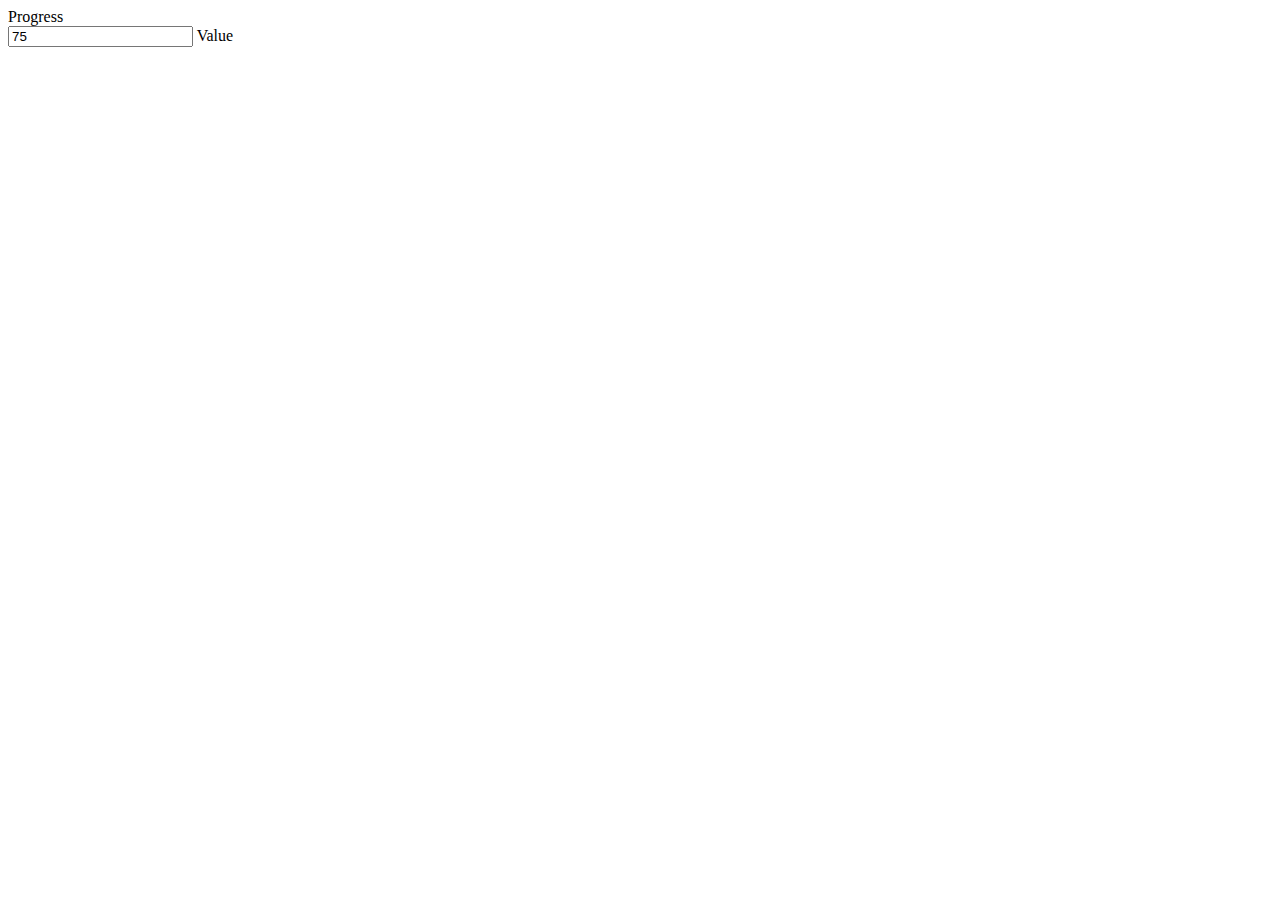
==== progress.html @ e6ca2cc1 "create circle progress bar with input value of progress" ====
<!DOCTYPE html>
<html lang="ru">
<head>
    <meta charset="UTF-8">
    <title>progress-test</title>
    <link rel="stylesheet" href="progress.scss">
</head>
<body>
    <div class="page">
        <div class="progress">
            Progress
            <div class="progress__container">
                <div class="progress__bar" id="progressCircle"></div>
                <span class="progress__settings">
                    <input id="progressValue" value="75">
                    <label for="progressValue">Value</label>
                </span>
            </div>
        </div>
    </div>
</body>
<script src="progress.js"></script>
</html>
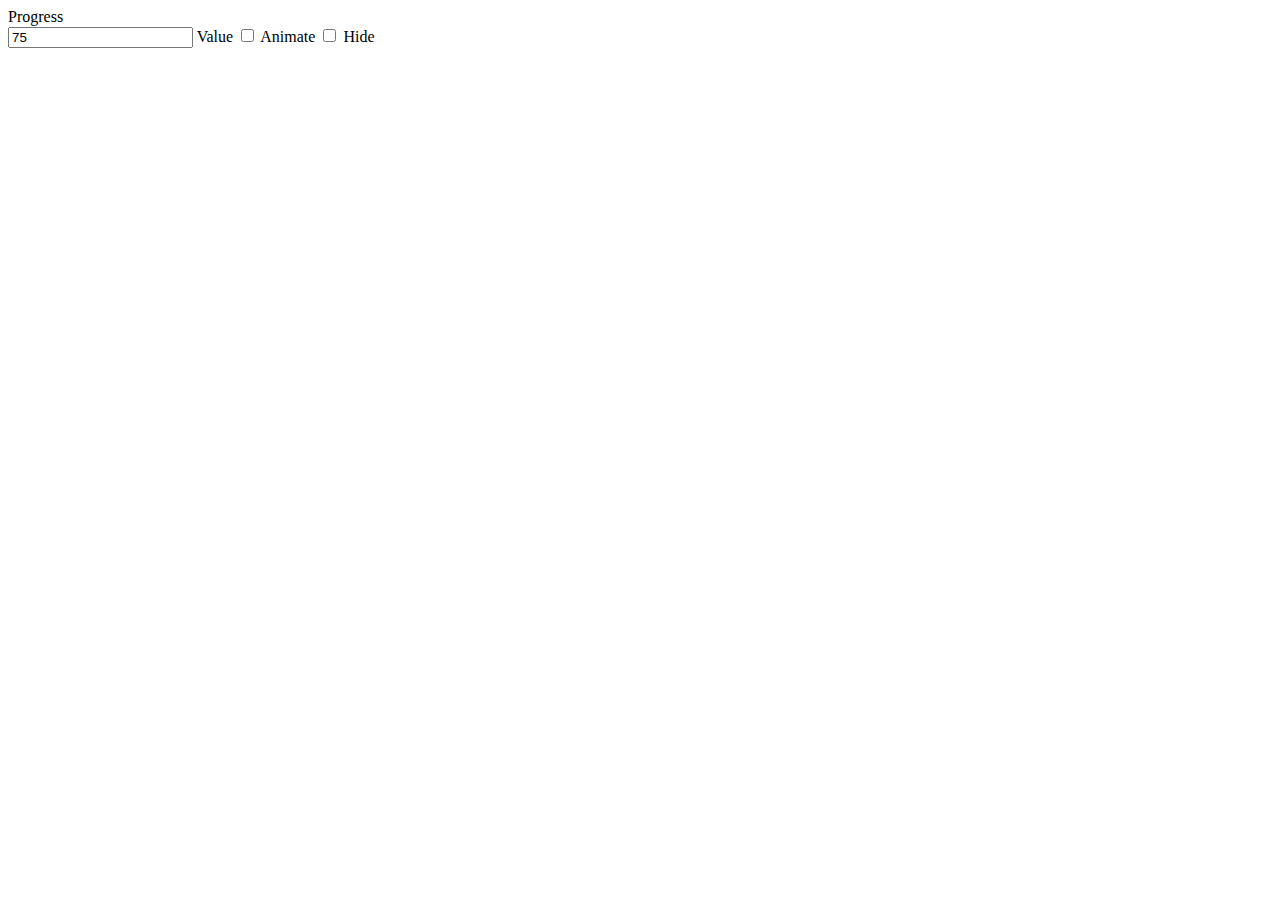
==== commit 1cc6581d: "add hide and animate functions" ====
--- a/progress.html
+++ b/progress.html
@@ -12,8 +12,18 @@
             <div class="progress__container">
                 <div class="progress__bar" id="progressCircle"></div>
                 <span class="progress__settings">
-                    <input id="progressValue" value="75">
-                    <label for="progressValue">Value</label>
+                    <span>
+                        <input id="value" value="75">
+                        <label for="value">Value</label>
+                    </span>
+                    <span>
+                        <input type="checkbox" id="animation" class="switcher">
+                        <label for="animation">Animate</label>
+                    </span>
+                    <span>
+                        <input type="checkbox" id="hide" class="switcher">
+                        <label for="hide">Hide</label>
+                    </span>
                 </span>
             </div>
         </div>
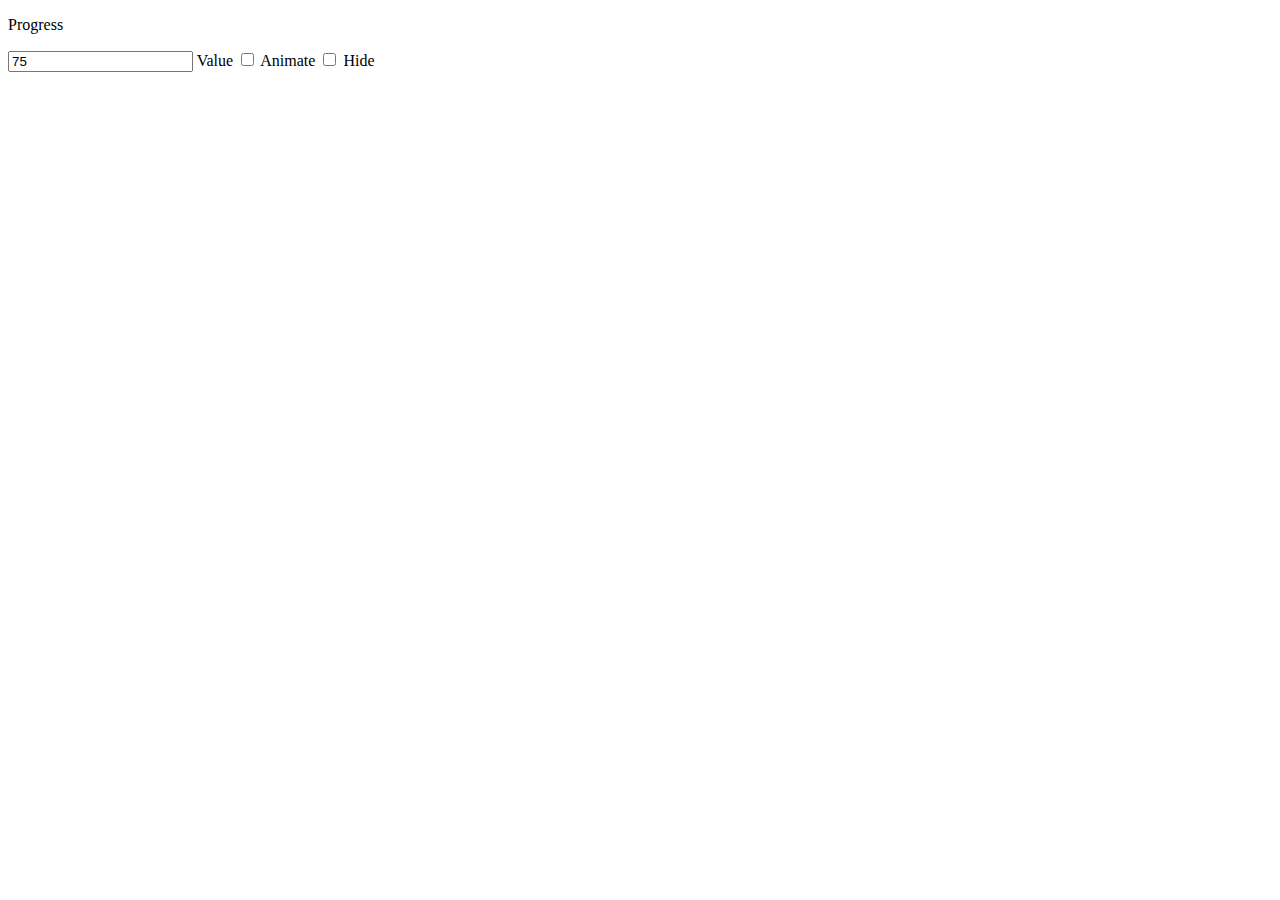
==== commit 2e147fa1: "add styles" ====
--- a/progress.html
+++ b/progress.html
@@ -8,7 +8,7 @@
 <body>
     <div class="page">
         <div class="progress">
-            Progress
+            <p>Progress</p>
             <div class="progress__container">
                 <div class="progress__bar" id="progressCircle"></div>
                 <span class="progress__settings">
@@ -29,5 +29,8 @@
         </div>
     </div>
 </body>
-<script src="progress.js"></script>
+<script src="./scripts/script.js"></script>
+<script src="./scripts/progress.js"></script>
+<script src="./scripts/animation.js"></script>
+<script src="./scripts/hide.js"></script>
 </html>
